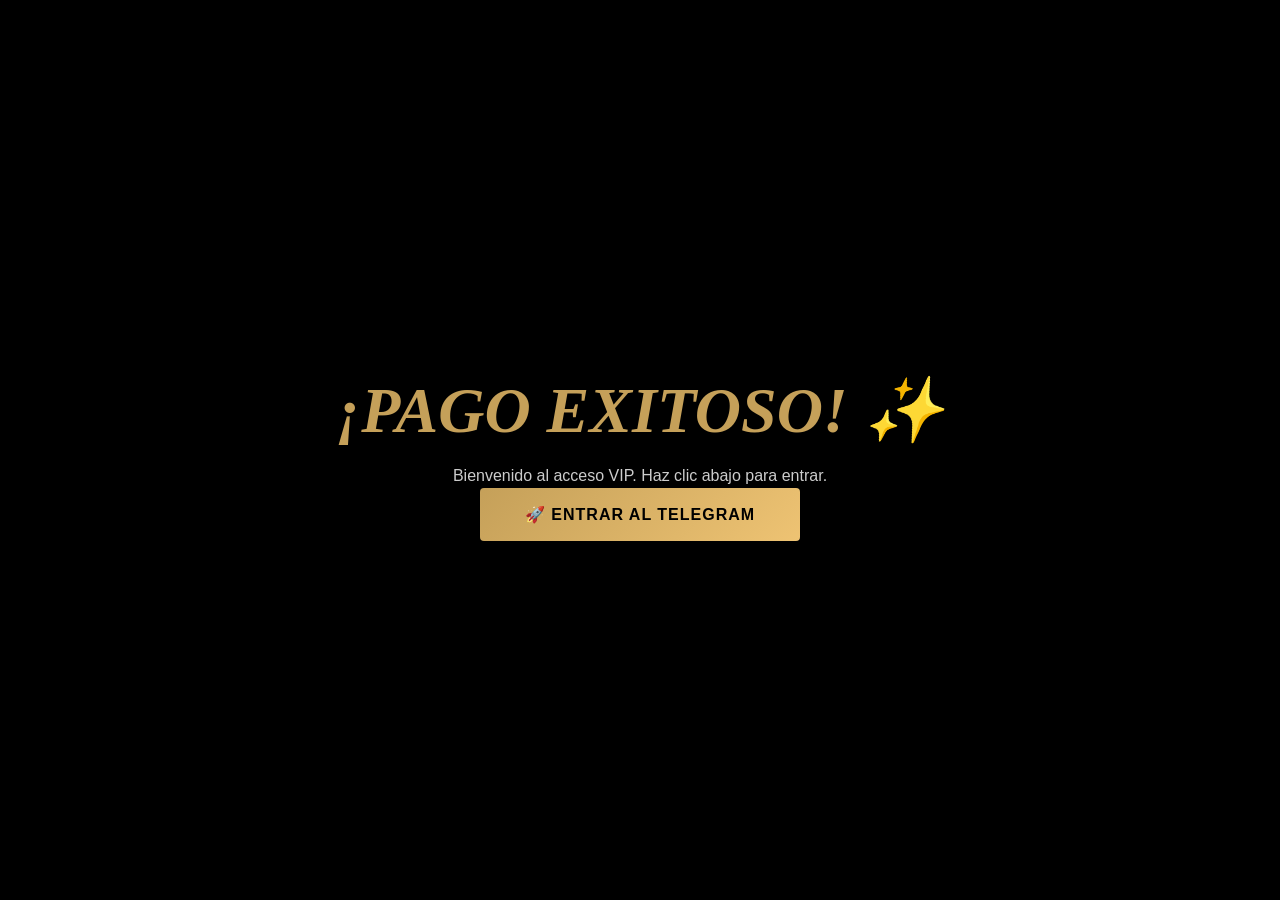
==== gracias.html @ 773e5cfd "Update gracias.html" ====
<!DOCTYPE html>
<html lang="es">
<head>
    <meta charset="UTF-8">
    <meta name="viewport" content="width=device-width, initial-scale=1.0">
    <title>Acceso Confirmado</title>
    <link rel="stylesheet" href="style.css">
</head>

<body style="display:flex; justify-content:center; align-items:center; height:100vh; text-align:center;">

    <div>
        <h1 class="gold-italic">¡PAGO EXITOSO! ✨</h1>

        <p style="color:#ccc; margin:20px 0;">
            Bienvenido al acceso VIP. Haz clic abajo para entrar.
        </p>

        <a href="https://t.me/+8YG6wpnoDYk4NTgx" class="btn-main">
            🚀 ENTRAR AL TELEGRAM
        </a>
    </div>

</body>
</html>
---- style.css ----
* { margin: 0; padding: 0; box-sizing: border-box; }

/* VARIABLES (CLAVE PARA CONSISTENCIA) */
:root {
    --gold: #c5a059;
    --gold-light: #eec373;
    --bg-black: #000;
    --bg-dark: #0a0a0a;
    --text-gray: #bfbfbf;
}

/* BASE */
body { 
    background-color: var(--bg-black); 
    color: white; 
    font-family: 'Montserrat', sans-serif; 
    scroll-behavior: smooth;
}

/* HERO */
.hero {
    background: linear-gradient(rgba(0,0,0,0.55), rgba(0,0,0,0.75)), 
                url('./fondopagina.jpeg') center/cover no-repeat;
    height: 100vh;
    display: flex;
    flex-direction: column;
    align-items: center;
    justify-content: center;
    text-align: center;
    padding: 20px;
}

/* TEXTOS */
.pre-title { 
    color: var(--gold); 
    letter-spacing: 4px; 
    font-size: 13px; 
    margin-bottom: 20px; 
    font-weight: bold; 
}

h1 { 
    font-family: 'Playfair Display', serif; 
    font-size: clamp(2.5rem, 6vw, 4rem);
    line-height: 1.1; 
    margin-bottom: 20px; 
}

.white-text { color: #fff; }

.gold-italic { 
    color: var(--gold); 
    font-style: italic; 
    font-family: 'Playfair Display', serif; 
}

.tagline { 
    font-size: 18px; 
    max-width: 700px; 
    color: #eec373; 
    margin-bottom: 30px; 
    font-weight: 300; 
}

/* BOTÓN PRINCIPAL */
.btn-main {
    background: linear-gradient(135deg, var(--gold), var(--gold-light));
    color: black;
    padding: 18px 45px;
    text-decoration: none;
    font-weight: bold;
    text-transform: uppercase;
    letter-spacing: 1px;
    border-radius: 4px;
    transition: all 0.4s ease;
}

.btn-main:hover {
    box-shadow: 0 0 30px rgba(197, 160, 89, 0.7);
    transform: translateY(-3px);
}

/* SECCIÓN FEATURES */
.features {
    display: flex;
    justify-content: center;
    gap: 30px;
    padding: 100px 20px;
    flex-wrap: wrap;
}

.feature-box {
    background: #111;
    padding: 40px;
    max-width: 300px;
    text-align: center;
    border: 1px solid rgba(197,160,89,0.1);
    transition: all 0.3s ease;
}

.feature-box:hover {
    border-color: var(--gold);
    transform: translateY(-5px);
}

.feature-box h3 {
    margin: 20px 0;
    font-family: 'Playfair Display', serif;
}

.feature-box p {
    color: var(--text-gray);
    font-size: 14px;
}

/* CHECKOUT */
.checkout-container { 
    background-color: var(--bg-black); 
    padding: 120px 20px; 
    display: flex; 
    justify-content: center; 
}

.checkout-box {
    background: var(--bg-dark);
    padding: 50px;
    border-radius: 10px;
    border: 1px solid rgba(197,160,89,0.2);
    width: 100%;
    max-width: 600px;
    display: flex;
    flex-direction: column;
}

/* TITULOS */
.panel-title { 
    font-family: 'Playfair Display', serif; 
    font-size: 38px; 
    margin-bottom: 15px; 
    text-align: center;
}

.panel-subtitle { 
    color: var(--text-gray); 
    margin-bottom: 40px; 
    text-align: center;
}

.gold-price { 
    color: var(--gold); 
    font-weight: bold; 
}

/* INPUTS */
.input-group { margin-bottom: 25px; }

.input-group label { 
    display: block; 
    font-size: 12px; 
    letter-spacing: 2px; 
    margin-bottom: 10px; 
    color: #aaa;
}

.input-group input {
    width: 100%;
    background-color: #111;
    border: 1px solid rgba(197,160,89,0.3);
    padding: 15px;
    color: #fff;
    outline: none;
    border-radius: 5px;
}

/* BOTÓN BASE (SE MANTIENE PARA OTROS USOS) */
.btn-step-1 {
    width: 100%;
}

/* 🔥 BOTÓN CORREGIDO */
#payBtn {
    display: inline-flex;
    justify-content: center;
    align-items: center;
    gap: 8px;

    width: auto !important;        /* 👈 rompe el 100% */
    margin: 25px auto 0;

    background: linear-gradient(135deg, #c5a059, #eec373);
    color: #000;
    border: none;

    padding: 12px 20px;
    font-weight: bold;
    letter-spacing: 1px;
    font-size: 13px;
    text-transform: uppercase;

    cursor: pointer;
    border-radius: 6px;
    transition: all 0.3s ease;
}

/* HOVER */
#payBtn:hover {
    box-shadow: 0 0 25px rgba(197, 160, 89, 0.6);
    transform: translateY(-2px);
}

/* ACTIVE */
#payBtn:active {
    transform: scale(0.98);
}

/* DISABLED */
#payBtn:disabled {
    background: #444;
    color: #aaa;
    cursor: not-allowed;
    box-shadow: none;
}
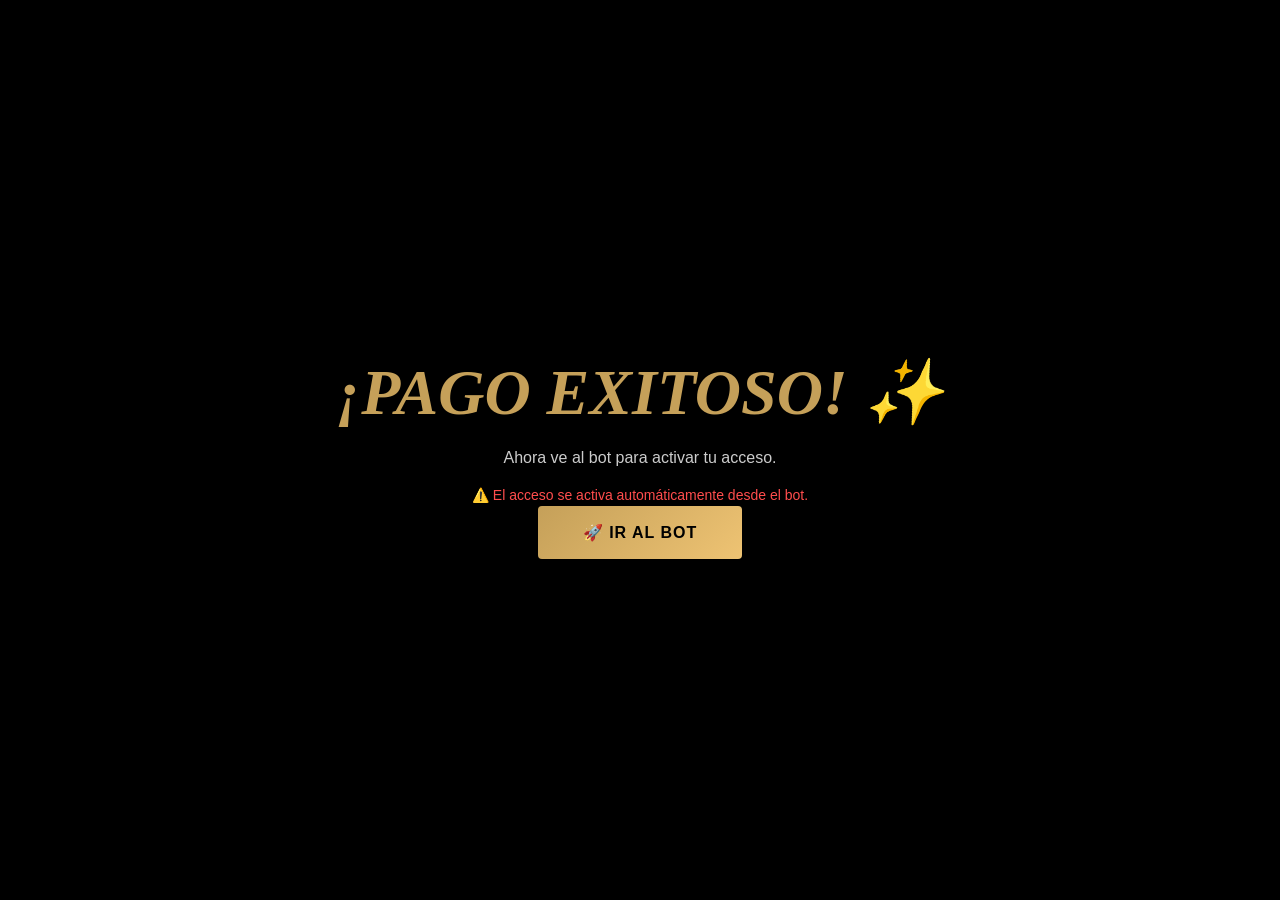
==== commit 06acaedf: "Update gracias.html" ====
--- a/gracias.html
+++ b/gracias.html
@@ -13,11 +13,15 @@
         <h1 class="gold-italic">¡PAGO EXITOSO! ✨</h1>
 
         <p style="color:#ccc; margin:20px 0;">
-            Bienvenido al acceso VIP. Haz clic abajo para entrar.
+            Ahora ve al bot para activar tu acceso.
         </p>
 
-        <a href="https://t.me/+8YG6wpnoDYk4NTgx" class="btn-main">
-            🚀 ENTRAR AL TELEGRAM
+        <p style="color:#ff4d4d; font-size:14px; margin-bottom:20px;">
+            ⚠️ El acceso se activa automáticamente desde el bot.
+        </p>
+
+        <a href="https://t.me/CarolinaHerrera_VIP_bot" class="btn-main">
+            🚀 IR AL BOT
         </a>
     </div>
 
